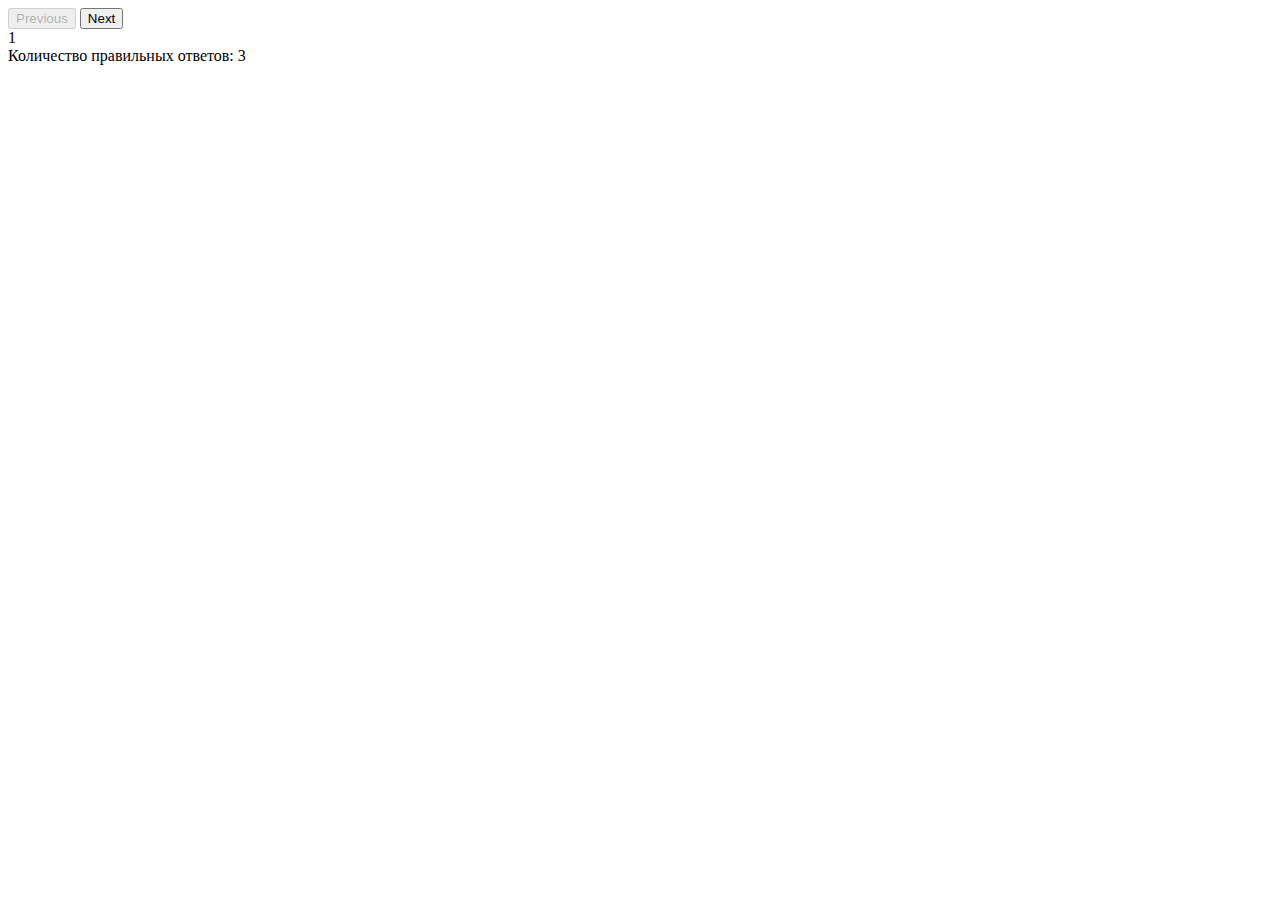
==== index.html @ 3db658e5 "hw7" ====
<!DOCTYPE html>
<html lang="en">
<head>
    <meta charset="UTF-8">
    <title>Document</title>
    <script src="js/script.js" defer></script>
</head>
<body>
<button class="previous" disabled>Previous</button>
<button class="next">Next</button>
</body>
</html>
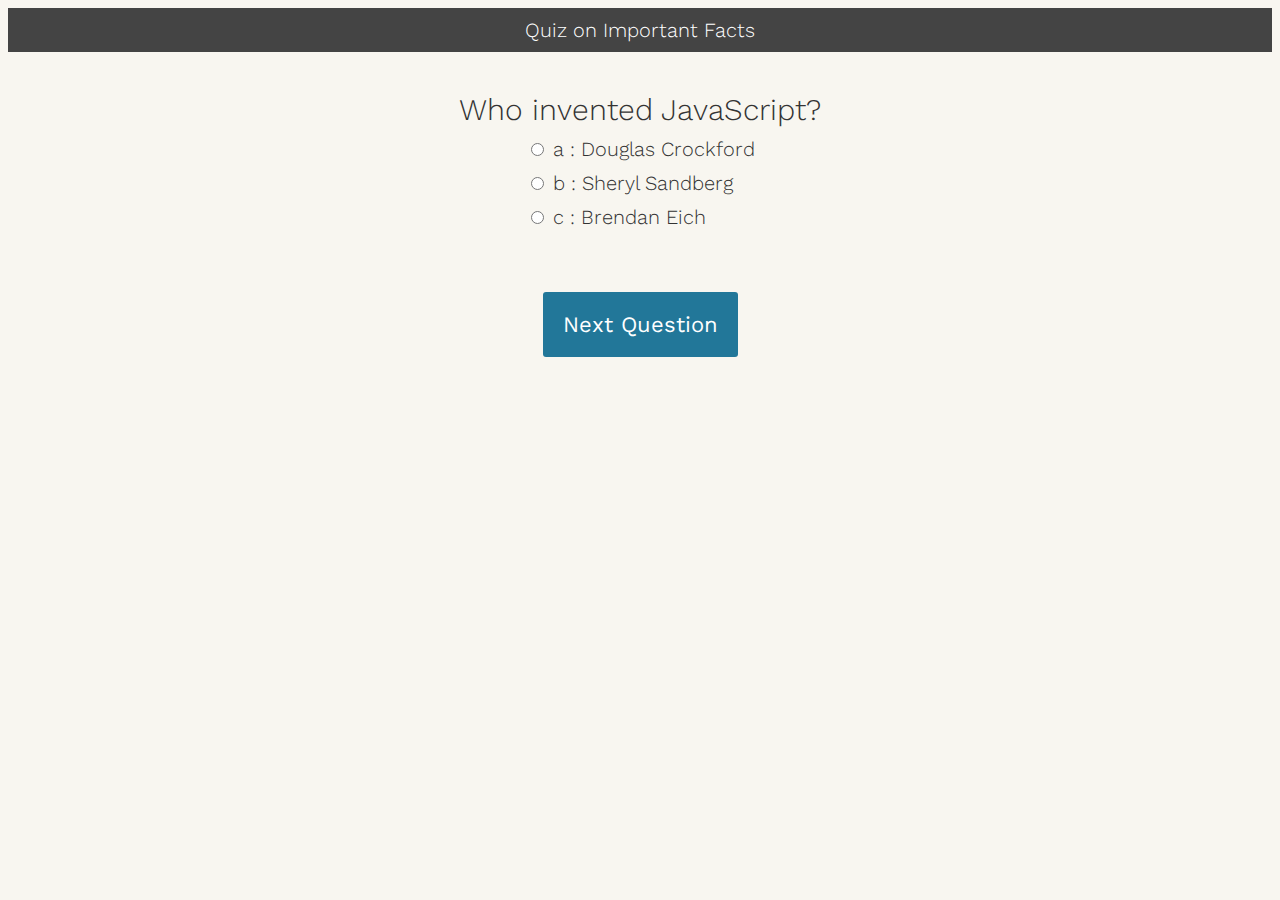
==== commit bfdd71d9: "hw 8 is done" ====
--- a/index.html
+++ b/index.html
@@ -1,12 +1,19 @@
 <!DOCTYPE html>
 <html lang="en">
-<head>
+  <head>
     <meta charset="UTF-8">
-    <title>Document</title>
-    <script src="js/script.js" defer></script>
-</head>
-<body>
-<button class="previous" disabled>Previous</button>
-<button class="next">Next</button>
-</body>
+    <title>Quiz</title>
+    <script src="js/quiz.js" defer></script>
+    <link rel="stylesheet" href="styles/style.css">
+  </head>
+  <body>
+    <h1>Quiz on Important Facts</h1>
+    <div class="quiz-container">
+      <div id="quiz"></div>
+    </div>
+    <button id="previous">Previous Question</button>
+    <button id="next">Next Question</button>
+    <button id="submit">Submit Quiz</button>
+    <div id="results"></div>
+  </body>
 </html>--- a/styles/style.css
+++ b/styles/style.css
@@ -0,0 +1,64 @@
+@import url(https://fonts.googleapis.com/css?family=Work+Sans:300,600);
+
+body{
+  font-size: 20px;
+  font-family: 'Work Sans', sans-serif;
+  color: #333;
+  font-weight: 300;
+  text-align: center;
+  background-color: #f8f6f0;
+}
+h1{
+  font-weight: 300;
+  margin: 0px;
+  padding: 10px;
+  font-size: 20px;
+  background-color: #444;
+  color: #fff;
+}
+.question{
+  font-size: 30px;
+  margin-bottom: 10px;
+}
+.answers {
+  margin-bottom: 20px;
+  text-align: left;
+  display: inline-block;
+}
+.answers label{
+  display: block;
+  margin-bottom: 10px;
+}
+button{
+  font-family: 'Work Sans', sans-serif;
+  font-size: 22px;
+  background-color: #279;
+  color: #fff;
+  border: 0px;
+  border-radius: 3px;
+  padding: 20px;
+  cursor: pointer;
+  margin-bottom: 20px;
+}
+button:hover{
+  background-color: #38a;
+}
+
+.slide{
+  position: absolute;
+  left: 0px;
+  top: 0px;
+  width: 100%;
+  z-index: 1;
+  opacity: 0;
+  transition: opacity 0.5s;
+}
+.active-slide{
+  opacity: 1;
+  z-index: 2;
+}
+.quiz-container{
+  position: relative;
+  height: 200px;
+  margin-top: 40px;
+}
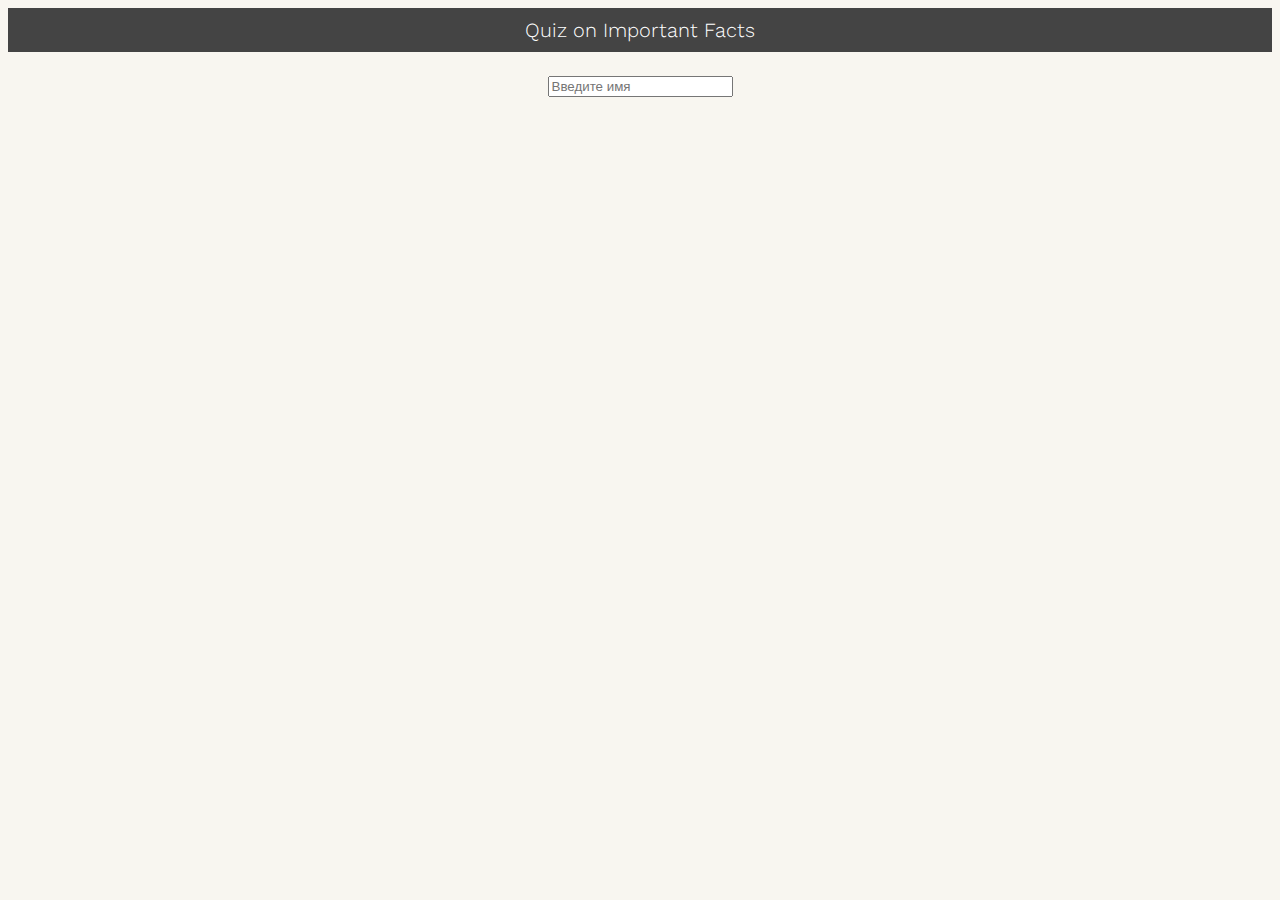
==== commit 6c43a716: "delaled temp-files" ====
--- a/index.html
+++ b/index.html
@@ -8,12 +8,18 @@
   </head>
   <body>
     <h1>Quiz on Important Facts</h1>
-    <div class="quiz-container">
-      <div id="quiz"></div>
-    </div>
-    <button id="previous">Previous Question</button>
-    <button id="next">Next Question</button>
-    <button id="submit">Submit Quiz</button>
-    <div id="results"></div>
+    <form class="form">
+      <input class="name" type="text" name="name" placeholder="Введите имя" required />
+    </form>
+    
+    <section class="quiz-wrap">
+      <div class="quiz-container">
+        <div id="quiz"></div>
+      </div>
+      <button id="previous">Previous Question</button>
+      <button id="next">Next Question</button>
+      <button id="submit">Submit Quiz</button>
+      <div id="results"></div>
+    </section>
   </body>
 </html>--- a/styles/style.css
+++ b/styles/style.css
@@ -10,12 +10,21 @@
 }
 h1{
   font-weight: 300;
-  margin: 0px;
+  margin: 0;
   padding: 10px;
   font-size: 20px;
   background-color: #444;
   color: #fff;
 }
+
+.form {
+  margin-top: 20px;
+}
+
+.quiz-wrap {
+  display: none;
+}
+
 .question{
   font-size: 30px;
   margin-bottom: 10px;
@@ -34,7 +43,7 @@
   font-size: 22px;
   background-color: #279;
   color: #fff;
-  border: 0px;
+  border: 0;
   border-radius: 3px;
   padding: 20px;
   cursor: pointer;
@@ -46,8 +55,8 @@
 
 .slide{
   position: absolute;
-  left: 0px;
-  top: 0px;
+  left: 0;
+  top: 0;
   width: 100%;
   z-index: 1;
   opacity: 0;
@@ -62,3 +71,11 @@
   height: 200px;
   margin-top: 40px;
 }
+
+.error {
+  border: 1px solid orangered;
+}
+
+.error-block {
+  color: orangered;
+}
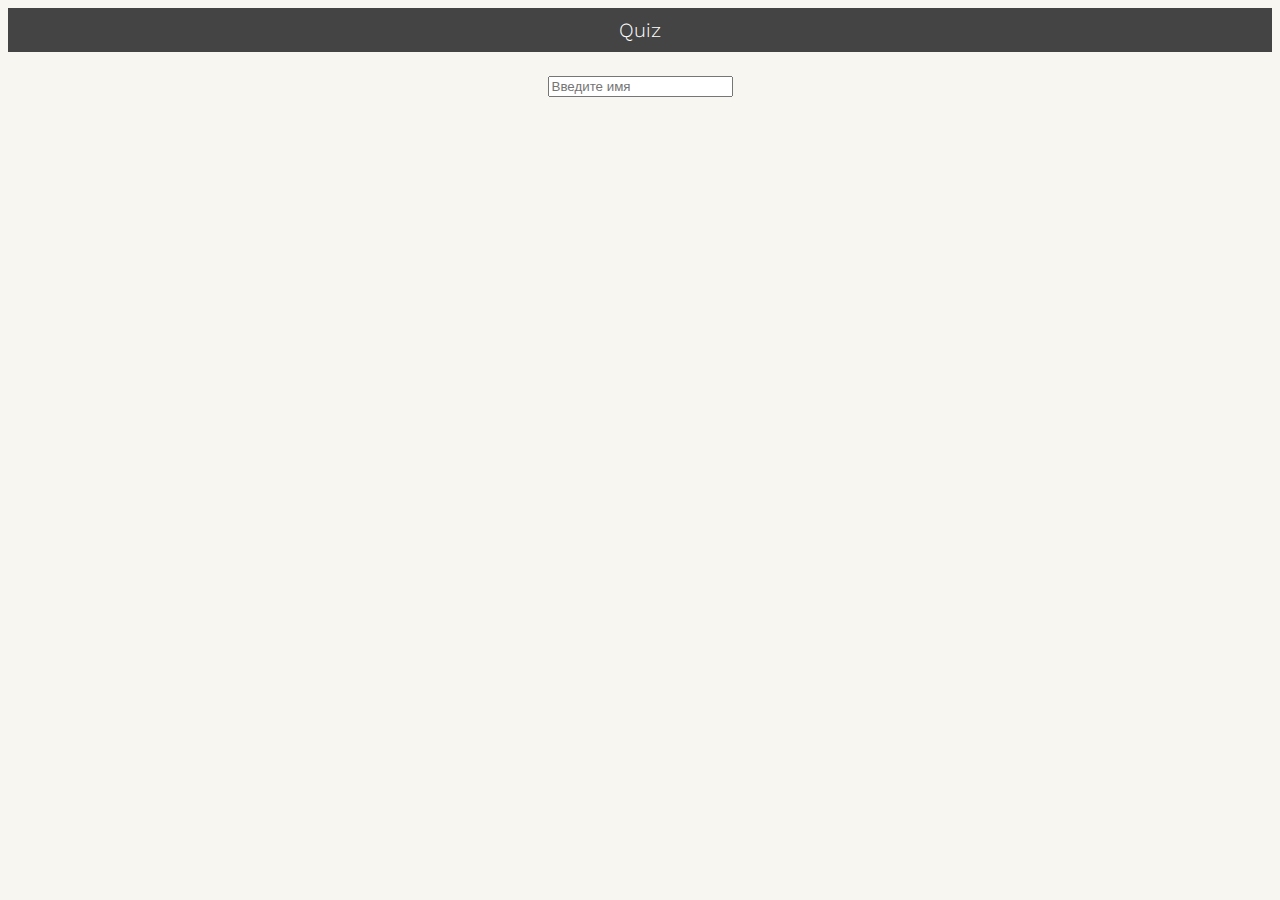
==== commit c4eb0bd4: "hw12: addition" ====
--- a/index.html
+++ b/index.html
@@ -7,9 +7,9 @@
     <link rel="stylesheet" href="styles/style.css">
   </head>
   <body>
-    <h1>Quiz on Important Facts</h1>
+    <h1 class="name">Quiz</h1>
     <form class="form">
-      <input class="name" type="text" name="name" placeholder="Введите имя" required />
+      <input class="input" type="text" name="name" placeholder="Введите имя" required />
     </form>
     
     <section class="quiz-wrap">
@@ -19,7 +19,8 @@
       <button id="previous">Previous Question</button>
       <button id="next">Next Question</button>
       <button id="submit">Submit Quiz</button>
+      <button id="restart">Restart</button>
       <div id="results"></div>
     </section>
   </body>
-</html>+</html>
--- a/styles/style.css
+++ b/styles/style.css
@@ -68,8 +68,13 @@
 }
 .quiz-container{
   position: relative;
-  height: 200px;
+  height: 250px;
   margin-top: 40px;
+  margin-bottom: 20px;
+}
+
+#restart {
+  display: none;
 }
 
 .error {
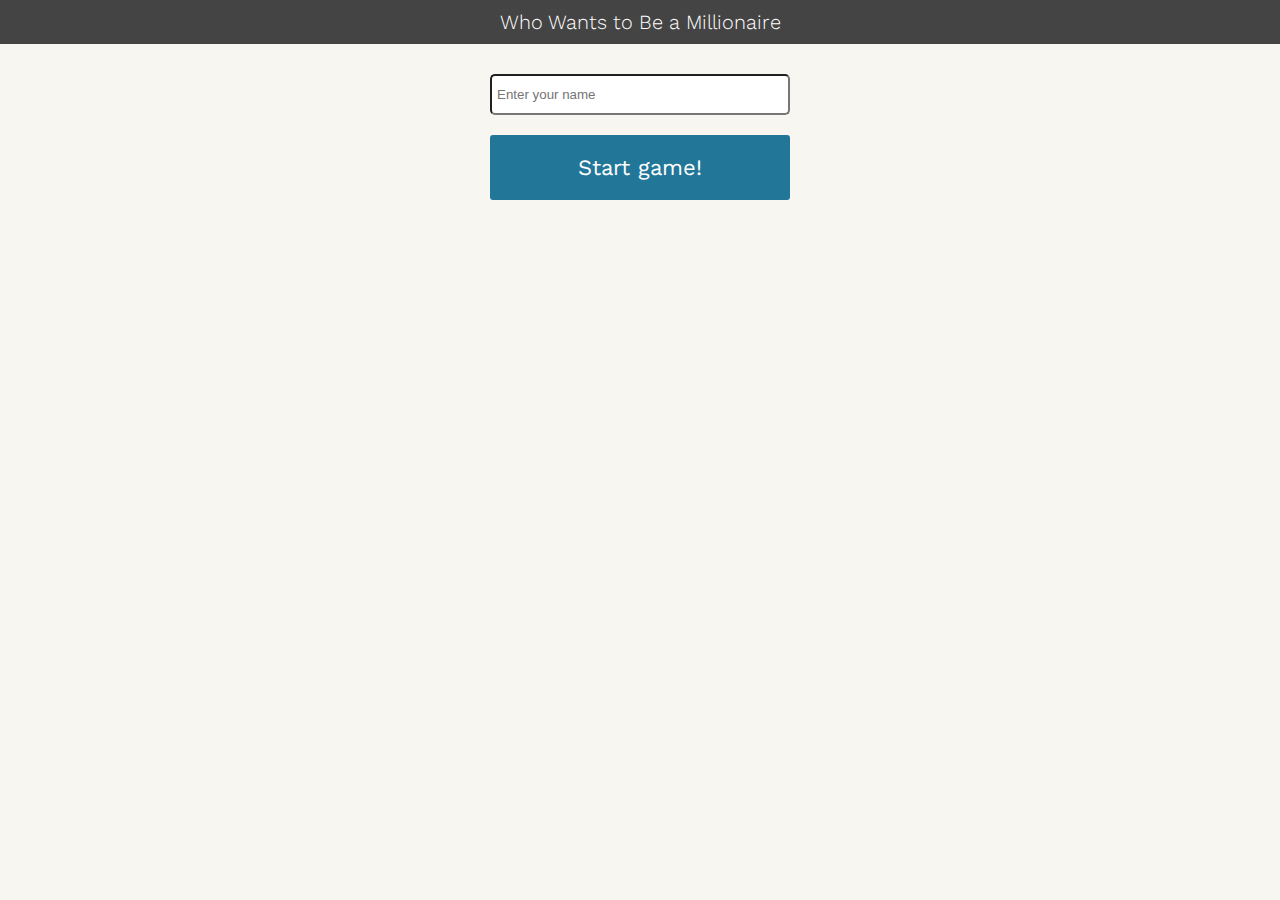
==== commit aacf36b8: "hw13: pre-final" ====
--- a/index.html
+++ b/index.html
@@ -1,26 +1,35 @@
 <!DOCTYPE html>
 <html lang="en">
-  <head>
-    <meta charset="UTF-8">
-    <title>Quiz</title>
-    <script src="js/quiz.js" defer></script>
-    <link rel="stylesheet" href="styles/style.css">
-  </head>
-  <body>
-    <h1 class="name">Quiz</h1>
-    <form class="form">
-      <input class="input" type="text" name="name" placeholder="Введите имя" required />
-    </form>
-    
-    <section class="quiz-wrap">
-      <div class="quiz-container">
-        <div id="quiz"></div>
-      </div>
-      <button id="previous">Previous Question</button>
-      <button id="next">Next Question</button>
-      <button id="submit">Submit Quiz</button>
-      <button id="restart">Restart</button>
-      <div id="results"></div>
-    </section>
-  </body>
-</html>
+<head>
+  <meta charset="UTF-8">
+  <meta name="viewport" content="width=device-width">
+  <title>Who Wants to Be a Millionaire</title>
+  <script src="js/quiz.js" defer></script>
+  <link rel="stylesheet" href="styles/style.css">
+</head>
+<body>
+<h1 class="name">Who Wants to Be a Millionaire</h1>
+<form class="form">
+  <input class="input" type="text" name="name" placeholder="Enter your name" required />
+  <button>Start game!</button>
+</form>
+<section class="game-wrap">
+  <section class="winList"></section>
+  <div class="quiz-container">
+    <div class='time'></div>
+    <div class='sum'></div>
+    <div class="quiz"></div>
+    <button class="next">Accept</button>
+    <button class="submit">Take the win</button>
+  </div>
+  <div class="hints">
+    <div class='currentWin'>Current win:</div>
+    <button class="fifty">50:50</button>
+    <button class="call">Phone A Friend</button>
+    <button class="audience">Ask the Audience</button>
+  </div>
+</section>
+<div class="results"></div>
+<button class="restart">Start new game!</button>
+</body>
+</html>--- a/styles/style.css
+++ b/styles/style.css
@@ -1,9 +1,11 @@
 @import url(https://fonts.googleapis.com/css?family=Work+Sans:300,600);
 
 body{
+  max-width: 1440px;
+  margin: 0 auto;
   font-size: 20px;
   font-family: 'Work Sans', sans-serif;
-  color: #333;
+  color: rgba(0, 0, 0, 0.87);;
   font-weight: 300;
   text-align: center;
   background-color: #f8f6f0;
@@ -18,39 +20,71 @@
 }
 
 .form {
-  margin-top: 20px;
+  display: flex;
+  flex-direction: column;
+  width: 300px;
+  margin: 30px auto;
 }
 
-.quiz-wrap {
-  display: none;
+.input {
+  height: 2em;
+  padding: 5px;
+  border-radius: 5px;
+  margin-bottom: 20px;
 }
 
-.question{
-  font-size: 30px;
-  margin-bottom: 10px;
+.game-wrap {
+  display: none;
+  flex-direction: row;
+  padding-top: 25px;
 }
-.answers {
-  margin-bottom: 20px;
-  text-align: left;
-  display: inline-block;
+
+.winList {
+  /*display: flex;*/
+  flex-basis: 20%;
+  margin: 0 auto;
+  /*justify-content: center;*/
+  /*align-items: center;*/
+  /*padding-top: 25px;;*/
 }
-.answers label{
-  display: block;
-  margin-bottom: 10px;
+
+.win {
+  border: 1px solid #279;
+  border-radius: 20px;
+  margin: 0 auto 10px;
+  width: 150px;
 }
-button{
-  font-family: 'Work Sans', sans-serif;
-  font-size: 22px;
-  background-color: #279;
-  color: #fff;
-  border: 0;
-  border-radius: 3px;
-  padding: 20px;
-  cursor: pointer;
+
+.win.guaranteed {
+  /*border: 1px solid rgb(255, 215, 0);*/
+  background: rgb(255, 215, 0);
+}
+
+.quiz-container{
+  display: flex;
+  flex-direction: column;
+  flex-basis: 60%;
+  position: relative;
+  padding: 0 5%;
+  /*margin-top: 25px;*/
   margin-bottom: 20px;
 }
-button:hover{
-  background-color: #38a;
+
+.time {
+  margin-bottom: 25px;
+  height: 1em;
+}
+
+.sum {
+  color: #841d29;
+  font-weight: bold;
+  margin-bottom: 25px;
+}
+
+.quiz {
+  position: relative;
+  height: 270px;
+  margin-bottom: 20px;
 }
 
 .slide{
@@ -62,19 +96,69 @@
   opacity: 0;
   transition: opacity 0.5s;
 }
+
 .active-slide{
   opacity: 1;
   z-index: 2;
 }
-.quiz-container{
-  position: relative;
-  height: 250px;
-  margin-top: 40px;
-  margin-bottom: 20px;
+
+.question{
+  font-size: 30px;
+  margin-bottom: 10px;
 }
 
-#restart {
+.answers {
+  margin-bottom: 20px;
+  text-align: left;
+  display: inline-block;
+}
+
+.answers label{
+  display: block;
+  margin-bottom: 10px;
+}
+
+button{
+  font-family: 'Work Sans', sans-serif;
+  font-size: 22px;
+  background-color: #279;
+  color: #fff;
+  border: 0;
+  border-radius: 3px;
+  padding: 20px;
+  cursor: pointer;
+  margin-bottom: 20px;
+  /*max-width: 500px;*/
+}
+
+button:hover{
+  background-color: #38a;
+}
+
+.results {
+  margin: 25px auto;
+}
+
+.restart {
   display: none;
+}
+
+.hints {
+  display: flex;
+  flex-direction: column;
+  flex-basis: 20%;
+  padding: 20px;
+}
+
+.currentWin {
+  color: #841d29;
+  font-weight: bold;
+  margin-bottom: 70px;
+}
+
+.hints button {
+  width: 250px;
+  border-radius: 40px;
 }
 
 .error {
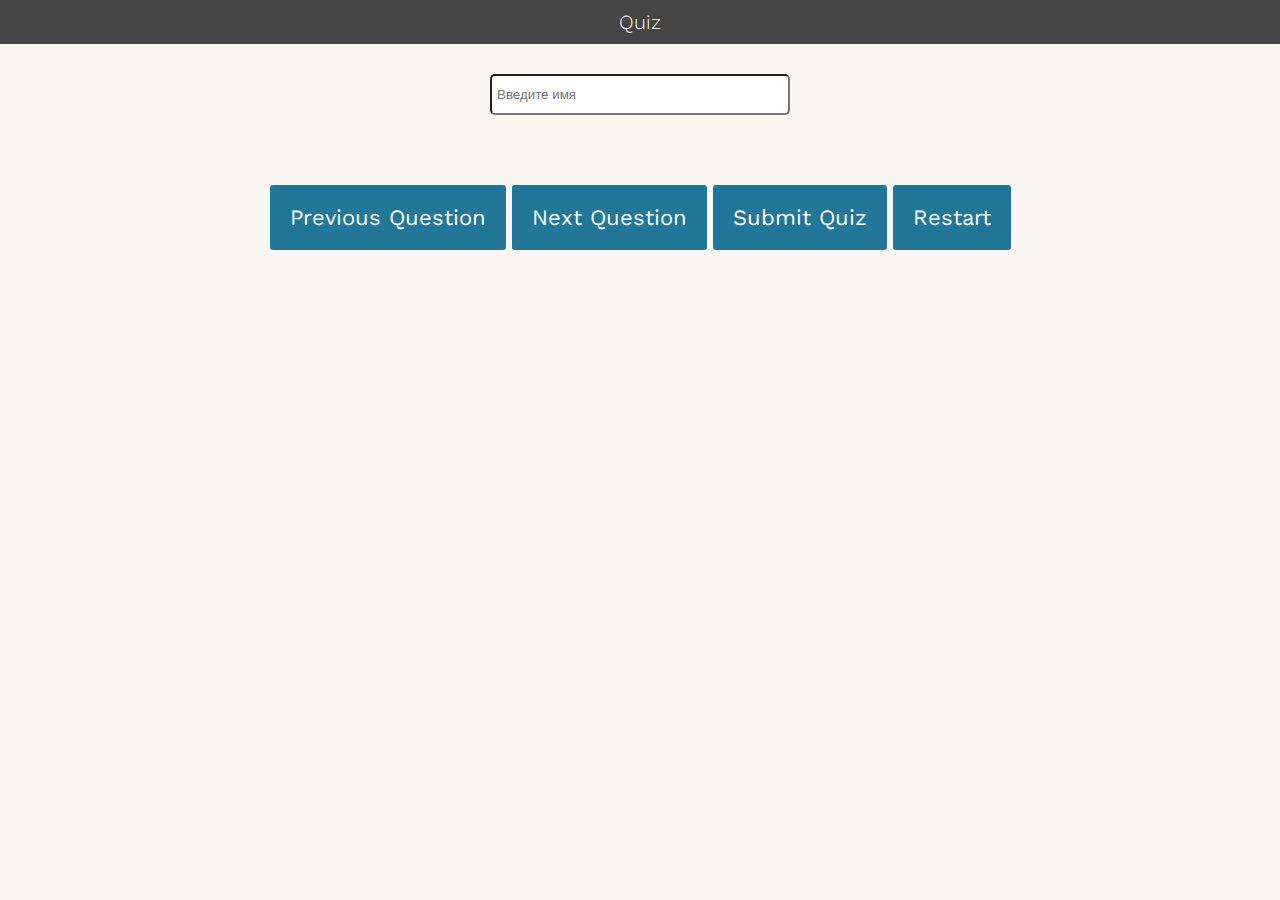
==== commit 40b0ff16: "Merge pull request #13 from WebHeroSchool/hw12" ====
--- a/index.html
+++ b/index.html
@@ -2,34 +2,25 @@
 <html lang="en">
 <head>
   <meta charset="UTF-8">
-  <meta name="viewport" content="width=device-width">
-  <title>Who Wants to Be a Millionaire</title>
+  <title>Quiz</title>
   <script src="js/quiz.js" defer></script>
   <link rel="stylesheet" href="styles/style.css">
 </head>
 <body>
-<h1 class="name">Who Wants to Be a Millionaire</h1>
+<h1 class="name">Quiz</h1>
 <form class="form">
-  <input class="input" type="text" name="name" placeholder="Enter your name" required />
-  <button>Start game!</button>
+  <input class="input" type="text" name="name" placeholder="Введите имя" required />
 </form>
-<section class="game-wrap">
-  <section class="winList"></section>
+
+<section class="quiz-wrap">
   <div class="quiz-container">
-    <div class='time'></div>
-    <div class='sum'></div>
-    <div class="quiz"></div>
-    <button class="next">Accept</button>
-    <button class="submit">Take the win</button>
+    <div id="quiz"></div>
   </div>
-  <div class="hints">
-    <div class='currentWin'>Current win:</div>
-    <button class="fifty">50:50</button>
-    <button class="call">Phone A Friend</button>
-    <button class="audience">Ask the Audience</button>
-  </div>
+  <button id="previous">Previous Question</button>
+  <button id="next">Next Question</button>
+  <button id="submit">Submit Quiz</button>
+  <button id="restart">Restart</button>
+  <div id="results"></div>
 </section>
-<div class="results"></div>
-<button class="restart">Start new game!</button>
 </body>
 </html>